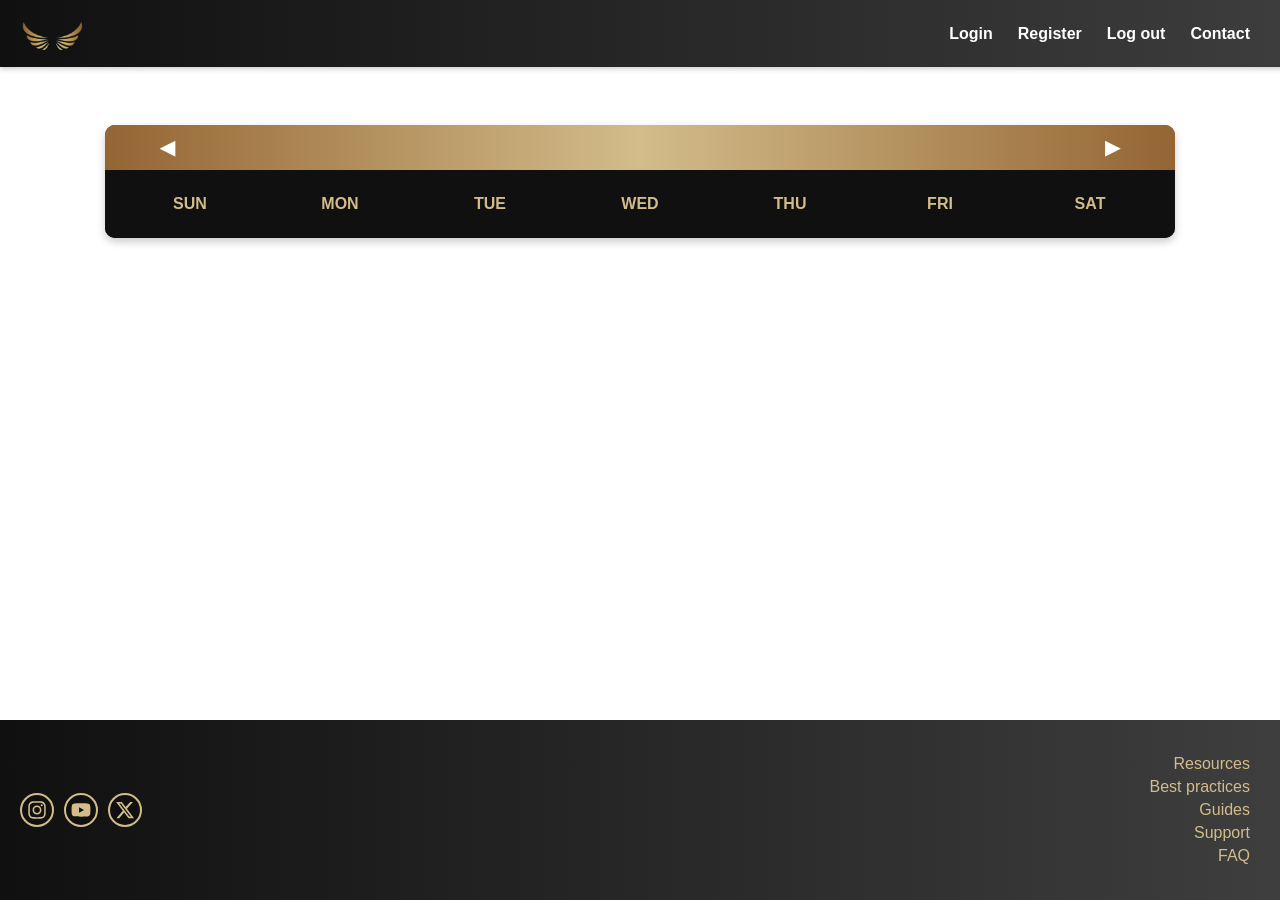
==== code/html/calendar.html @ fb9ef6e9 "html update" ====
<!DOCTYPE html>
<html lang="en">

<head>
    <meta charset="UTF-8">
    <meta name="viewport" content="width=device-width, initial-scale=1.0">
    <title>KnowGYM - Calendar</title>
    <link rel="stylesheet" href="../css/style.css">

    <link rel="stylesheet" href="../css/style-calendar.css">
    <link rel="icon" href="../../img/logo-wings.ico" type="image/x-icon">
</head>

<body>

    <header>
        <a href="index.html">
            <!--<img src="../../img/logo-wings.png" alt="Logo">-->
            <svg xmlns="http://www.w3.org/2000/svg" xmlns:xlink="http://www.w3.org/1999/xlink" width="65" height="43" viewBox="0 0 194 128">
                <image xlink:href="[data-uri]" />
            </svg>
        </a>
        <div class="menu-toggle" onclick="toggleMenu()">
            <img src="../../img/burger-menu.svg" alt="menu" />
    
        </div>
        <ul class="nav-links">
                <!-- Si el usuario no está logeado, muestra Login y Register -->
                <li><a href="forms.html?form=login">Login</a></li>
                <li><a href="forms.html?form=register">Register</a></li>
                <!-- Si el usuario está logeado, muestra "Darse de baja" -->
                <li><a href="index.html" onclick="logoutUser()">Log out</a></li>
            </li>
            <li><a href="#">Contact</a></li>
        </ul>
        <script src="../js/menu.js"></script>
    
    </header>

    <div class="calendar">
        <div class="calendar-header">
            <button id="prev-month" class="nav-btn">◀</button>
            <span id="calendar-header"></span>
            <button id="next-month" class="nav-btn">▶</button>
        </div>
        <div class="calendar-body">
            <div class="day">Sun</div>
            <div class="day">Mon</div>
            <div class="day">Tue</div>
            <div class="day">Wed</div>
            <div class="day">Thu</div>
            <div class="day">Fri</div>
            <div class="day">Sat</div>
        </div>
    </div>

    <!-- Modal for managing events -->
    <div id="event-modal" class="modal">
        <div class="modal-content">
            <span class="close">&times;</span>
            <h2>Manage Events</h2>
            <p id="selected-date"></p>
            <textarea id="event-text" placeholder="Enter your plan..."></textarea>
            <div class="time-inputs">
                <label for="start-time">Start Time:</label>
                <input type="time" id="start-time">
                <label for="end-time">End Time:</label>
                <input type="time" id="end-time">
            </div>
            <div class="modal-buttons">
                <button id="save-event">Save</button>
                <button id="delete-event" style="display: none;">Delete</button>
            </div>
        </div>
    </div>

    <footer>
        <!-- https://fontawesome.com -->
        <div class="social-media-links">
            <a href="https://www.instagram.com" target="_blank" class="social-icon instagram">
                <svg xmlns="http://www.w3.org/2000/svg" viewBox="0 0 448 512" class="icon">
                    <path d="M224.1 141c-63.6 0-114.9 51.3-114.9 114.9s51.3 114.9 114.9 114.9S339 319.5 339 255.9 287.7 141 224.1 141zm0 189.6c-41.1 0-74.7-33.5-74.7-74.7s33.5-74.7 74.7-74.7 74.7 33.5 74.7 74.7-33.6 74.7-74.7 74.7zm146.4-194.3c0 14.9-12 26.8-26.8 26.8-14.9 0-26.8-12-26.8-26.8s12-26.8 26.8-26.8 26.8 12 26.8 26.8zm76.1 27.2c-1.7-35.9-9.9-67.7-36.2-93.9-26.2-26.2-58-34.4-93.9-36.2-37-2.1-147.9-2.1-184.9 0-35.8 1.7-67.6 9.9-93.9 36.1s-34.4 58-36.2 93.9c-2.1 37-2.1 147.9 0 184.9 1.7 35.9 9.9 67.7 36.2 93.9s58 34.4 93.9 36.2c37 2.1 147.9 2.1 184.9 0 35.9-1.7 67.7-9.9 93.9-36.2 26.2-26.2 34.4-58 36.2-93.9 2.1-37 2.1-147.8 0-184.8zM398.8 388c-7.8 19.6-22.9 34.7-42.6 42.6-29.5 11.7-99.5 9-132.1 9s-102.7 2.6-132.1-9c-19.6-7.8-34.7-22.9-42.6-42.6-11.7-29.5-9-99.5-9-132.1s-2.6-102.7 9-132.1c7.8-19.6 22.9-34.7 42.6-42.6 29.5-11.7 99.5-9 132.1-9s102.7-2.6 132.1 9c19.6 7.8 34.7 22.9 42.6 42.6 11.7 29.5 9 99.5 9 132.1s2.7 102.7-9 132.1z"/>
                </svg>
            </a>
            <a href="https://www.youtube.com" target="_blank" class="social-icon youtube">
                <svg xmlns="http://www.w3.org/2000/svg" viewBox="0 0 576 512" class="icon">
                    <path d="M549.655 124.083c-6.281-23.781-24.844-42.375-48.625-48.656C465.78 64 288 64 288 64s-177.78 0-212.03 11.427c-23.781 6.281-42.344 24.875-48.625 48.656C16.928 161.282 16 201.458 16 256s.928 94.719 11.345 131.917c6.281 23.781 24.844 42.375 48.625 48.656C110.22 448 288 448 288 448s177.78 0 212.03-11.427c23.781-6.281 42.344-24.875 48.625-48.656C559.072 350.719 560 310.542 560 256s-.928-94.719-11.345-131.917zM232 336V176l144 80-144 80z"/>
                </svg>                
            </a>
            <a href="https://x.com/" target="_blank" class="social-icon x">
                <svg xmlns="http://www.w3.org/2000/svg" viewBox="0 0 512 512" class="icon">
                    <path d="M389.2 48h70.6L305.6 224.2 487 464H345L233.7 318.6 106.5 464H35.8L200.7 275.5 26.8 48H172.4L272.9 180.9 389.2 48zM364.4 421.8h39.1L151.1 88h-42L364.4 421.8z" />
                </svg>
                
            </a>
        </div>
        <div class="footer-links">
            <ul>
                <li><a href="#">Resources</a></li>
                <li><a href="#">Best practices</a></li>
                <li><a href="#">Guides</a></li>
                <li><a href="#">Support</a></li>
                <li><a href="#">FAQ</a></li>
            </ul>
        </div>
    </footer>

    <script src="../js/script-calendar.js"></script>
</body>

</html>
---- code/css/style.css ----
@font-face {
    font-family: 'Neuton';
    src: url('../../fonts/Neuton/Neuton-Regular.ttf') format('truetype');
}

body {
    font-family: Arial, sans-serif;
    margin: 0;
    padding: 0;
    display: flex;
    flex-direction: column;
    min-height: 100vh;
    width: 100vw;
    background-image: url(../../low-poly-grid-haikei.svg);
    color: #333;
}

main {
    flex: 1; /* Hace que el contenido principal ocupe el espacio restante */
}

header {
    background: linear-gradient(to right, #101010, #3E3E3E);
    color: #fff;
    padding: 2.5px 2.5px;
    position: fixed;
    top: 0;
    width: 100%;
    z-index: 10;
    display: flex;
    justify-content: space-between;
    align-items: center;
    box-shadow: 0 2px 5px rgba(0, 0, 0, 0.2);
    padding: 10px 20px;

    &>div.menu-toggle {
        display: none;
        cursor: pointer;
        padding: 10px;
        background: none;
        border: none;

        &>img {
            width: 30px;
            height: 30px;
        }
    }

    &>ul.nav-links {
        display: flex;
        justify-content: flex-end;
        list-style: none;
        padding: 0;
        margin: 0;
        gap: 15px;
        margin-right: 50px;

        &>li {
            margin-left: 10px;

            &>a {
                color: #fff;
                text-decoration: none;
                font-weight: bold;
            }

            &>a:hover {
                color: #d2bc8a;
            }
        }
    }
}


section.hero {
    text-align: center;
    padding: 50px 20px;
    color: #fff;
    margin-top: 50px;
    margin-bottom: 50px;

    &>h1 {
        font-size: 2.5rem;
        margin-bottom: 10px;
    }

    &>p {
        font-size: 1.2rem;
        margin-bottom: 20px;

    }

    &>div.buttons {
        display: flex;
        justify-content: center;

        &>button {
            background: linear-gradient(to right, #956534, #d2bc8a, #956534);
            border: none;
            color: white;
            padding: 10px 20px;
            margin: 5px;
            font-size: 1rem;
            cursor: pointer;
            border-radius: 5px;
            transition: transform 0.2s, background-color 0.2s;
        }

        &>button:hover {
            transform: scale(1.1);
        }

        &>button.disabled {
            background: #444;
            opacity: 0.5;
            border-radius: 5px;
            border: 2px solid #d2bc8a;
            transform: none;
        }


    }

    &>p#calendar-warning {
        display: none;
        color: #d2bc8a;
        font-size: 0.9rem;
        text-align: center;
        position: absolute;
        left: 50%;
        transform: translateX(-50%);
        width: max-content;
    }


    /*& > div.buttons {
        & > button {
            background: linear-gradient(to right, #956534, #d2bc8a, #956534);
            border: none;
            color: white;
            padding: 10px 20px;
            margin: 5px;
            font-size: 1rem;
            cursor: pointer;
            border-radius: 5px;
        }
        & > button:hover {
            transform: scale(1.1);
        }
    }*/
}

section.image-banner {
    background: black;
    text-align: center;

    &>picture>img {
        display: block;
        margin: 0 auto;
    }
}

section.why-section {
    color: white;
    padding: 20px 20px 50px 20px;
    text-align: center;

    &>h2 {
        font-size: 2rem;
        margin-bottom: 20px;
    }

    &>p {
        font-size: 1rem;
        line-height: 1.6;
        margin-bottom: 20px;
    }
}

footer {
    background: linear-gradient(to right, #101010, #3E3E3E);
    color: #fff;
    padding: 20px;
    text-align: right;
    display: flex;
    flex-direction: row;
    justify-content: space-between;
    margin-top: auto;

    &>div.social-media-links {
        display: flex;
        gap: 10px;
        align-items: center;

        &>a.social-icon {
            display: flex;
            justify-content: center;
            align-items: center;
            width: 30px;
            height: 30px;
            border-radius: 50%;
            background-color: #101010;
            border: 2px solid #d2bc8a;
            transition: background-color 0.3s, box-shadow 0.3s;

            &>svg.icon {
                fill: #d2bc8a;
                width: 20px;
                height: 20px;
            }

            &>svg.icon:hover {
                fill: #101010;
            }
        }

        &>a.social-icon:hover {
            background-color: #d2bc8a;
            border-color: #101010;
        }
    }

    &>div.footer-links {
        display: flex;
        justify-content: right;
        flex-wrap: wrap;
        list-style: none;
        padding: 0;

        &>ul {
            list-style: none;
            padding: 0;
            margin: 10px;

            &>li {
                margin: 5px 0;

                &>a {
                    color: #d2bc8a;
                    text-decoration: none;
                }

                &>a:hover {
                    text-decoration: underline;
                }
            }
        }
    }
}

@media screen and (max-width: 440px) {
    header {
        & > div.menu-toggle {
            display: block;
            margin-right: 50px;
            cursor: pointer;
            & > img {
                filter: invert(100%);
            }
        }

        & > ul.nav-links {
            /* Ocultar con animación */
            visibility: hidden;
            opacity: 0;
            transform: translateY(-10px);
            flex-direction: column;
            position: absolute;
            top: 50px;
            right: 10px;
            background: rgba(16, 16, 16, 0.9);
            width: 180px;
            border-radius: 10px;
            box-shadow: 0 4px 6px rgba(0, 0, 0, 0.3);
            padding: 10px 0;
            transition: all 0.3s ease-in-out;
        }

        & > ul.nav-links.show {
            /* Mostrar con animación */
            visibility: visible;
            opacity: 1;
            transform: translateY(0);
            & > li{
                padding: 20px;
            }
        }
    }
}
---- code/css/style-calendar.css ----
body {
    color: #fff;
}

div.calendar {
    /* max-width: 720px;*/
    margin: 125px calc(100% - 70%);
    background: linear-gradient(to right, #101010, #3E3E3E);
    border-radius: 10px;
    box-shadow: 0 4px 8px rgba(0, 0, 0, 0.2);
    overflow: hidden;
    & > .calendar-header {
        display: flex;
        justify-content: space-between;
        align-items: center;
        padding: 10px;
        background: linear-gradient(to right, #956534, #d2bc8a, #956534);
        color: #fff;
    
        & > button.nav-btn {
            flex: 0 0 10%;
            display: flex;
            justify-content: center;
            align-items: center;
            background-color: transparent;
            color: white;
            border: none;
            padding: px;
            font-size: 1.2rem;
            font-weight: bold;
            cursor: pointer;
            transition: background-color 0.3s;
        }
    
        & > button.nav-btn:hover {
            transform: scale(1.1);
        }
    
        & > span#calendar-header {
            flex: 0 0 60%;
            text-align: center;
            font-size: 1.5rem;
            font-weight: bold;
        }
    }
    & > div.calendar-body {
        display: grid;
        grid-template-columns: repeat(7, 1fr);
        padding: 10px;
        background-color: #101010;
        & > div.day,
        & > div.date {
            padding: 10px;
            margin: 5px;
            text-align: center;
            border-radius: 5px;
            font-size: 1rem;
            transition: transform 0.3s, background-color 0.3s;
        }
        & > div.day {
            font-weight: bold;
            color: #d2bc8a;
            text-transform: uppercase;
        }
        & > div.date.empty {
            visibility: hidden;
            background-color: transparent;
            pointer-events: none;
        }
        & > div.date {
            background-color: #333;
            cursor: pointer;
            &:hover {
                transform: scale(1.1);
                background-color: #444;
            }
        }
        & > div.today {
            background-color: #7d5228;
            color: #fff;
            font-weight: bold;
            &:hover {
                transform: scale(1.1);
                background-color: #7d5228;
            }
        }
    }
}

div.modal {
    display: none;
    position: fixed;
    top: 50%;
    left: 50%;
    transform: translate(-50%, -50%);
    z-index: 1;
    background: linear-gradient(to right, #101010, #3E3E3E);
    border-radius: 10px;
    box-shadow: 0 6px 12px rgba(0, 0, 0, 0.5);
    width: 90%;
    max-width: 400px;
    padding: 20px;
    color: #fff;

    & > div.modal-content {
        position: relative;
        padding: 20px;
        display: flex;
        flex-direction: column;
        gap: 15px;
        & > h2 {
            font-size: 1.5rem;
            font-weight: bold;
            margin: 0;
            text-align: center;
        }
        &  > p#selected-date {
            font-size: 1rem;
            margin: 0;
            text-align: center;
        }
        & > textarea {
            width: 100%;
            height: 100px;
            margin: 10px 0;
            padding: 10px;
            border: 1px solid #666;
            border-radius: 5px;
            font-size: 1rem;
            background-color: #fff;
            color: #2a2a2a;
        }
        & > div.time-inputs {
            display: flex;
            flex-direction: column;
            gap: 10px;
    
            & > label {
                font-size: 0.9rem;
                font-weight: bold;
            }
    
            & > input {
                padding: 8px;
                border: 1px solid #666;
                border-radius: 5px;
                font-size: 1rem;
                background-color: #fff;
            }
        }
        & > div.modal-buttons {
            display: flex;
            justify-content: space-between;
    
            & > button {
                padding: 10px 15px;
                font-size: 1rem;
                border: none;
                border-radius: 5px;
                cursor: pointer;
            }
    
            & > button#save-event {
                background-color: #28a745;
                color: #fff;
            }
    
            & > button#save-event:hover {
                background-color: #218838;
            }
    
            & > button#delete-event {
                background-color: #dc3545;
                color: #fff;
            }
    
            & > button#delete-event:hover {
                background-color: #c82333;
            }
        }
        & > span.close {
            position: absolute;
            top: 10px;
            right: 10px;
            font-size: 1.5rem;
        }
        & > span.close:hover {
            cursor: pointer;
        }
    }    
}

.event-indicator {
    display: inline-block;
    width: 8px;
    height: 8px;
    background-color: red;
    border-radius: 50%;
    position: absolute;
    top: 5px;
    right: 5px;
}
@media screen and (min-width: 441px) and (max-width: 1300px) {
    div.calendar {
        margin: 125px 105px
    }
}

@media screen and (max-width: 440px) {
    div.calendar {
        max-width: -webkit-fill-available;
        width: 100%;
        margin: 100px auto;
        border-radius: 8px;
        font-size: 0.75rem;
        overflow: hidden;
    }

    .calendar-header {
        padding: 6px;
        font-size: 0.85rem;
        text-align: center;
    }

    .nav-btn {
        font-size: 0.9rem;
        padding: 5px;
    }

    .calendar-body {
        display: grid;
        grid-template-columns: repeat(7, 1fr); /* Mantiene 7 columnas uniformes */
        gap: 1px; /* Reduce espacio entre celdas */
        padding: 3px;
    }

    .day, .date {
        font-size: 0.6rem; /* Reduce la fuente */
        padding: 3px;
        margin: 1px;
        min-width: 18px; /* Reduce el tamaño mínimo */
        max-width: 100%; /* Asegura que las celdas no sobrepasen el ancho */
        width: 100%;
        text-align: center;
    }

    .modal {
        max-width: 90%;
        width: 90%;
        padding: 10px;
    }

    .modal-content {
        padding: 8px;
    }
}
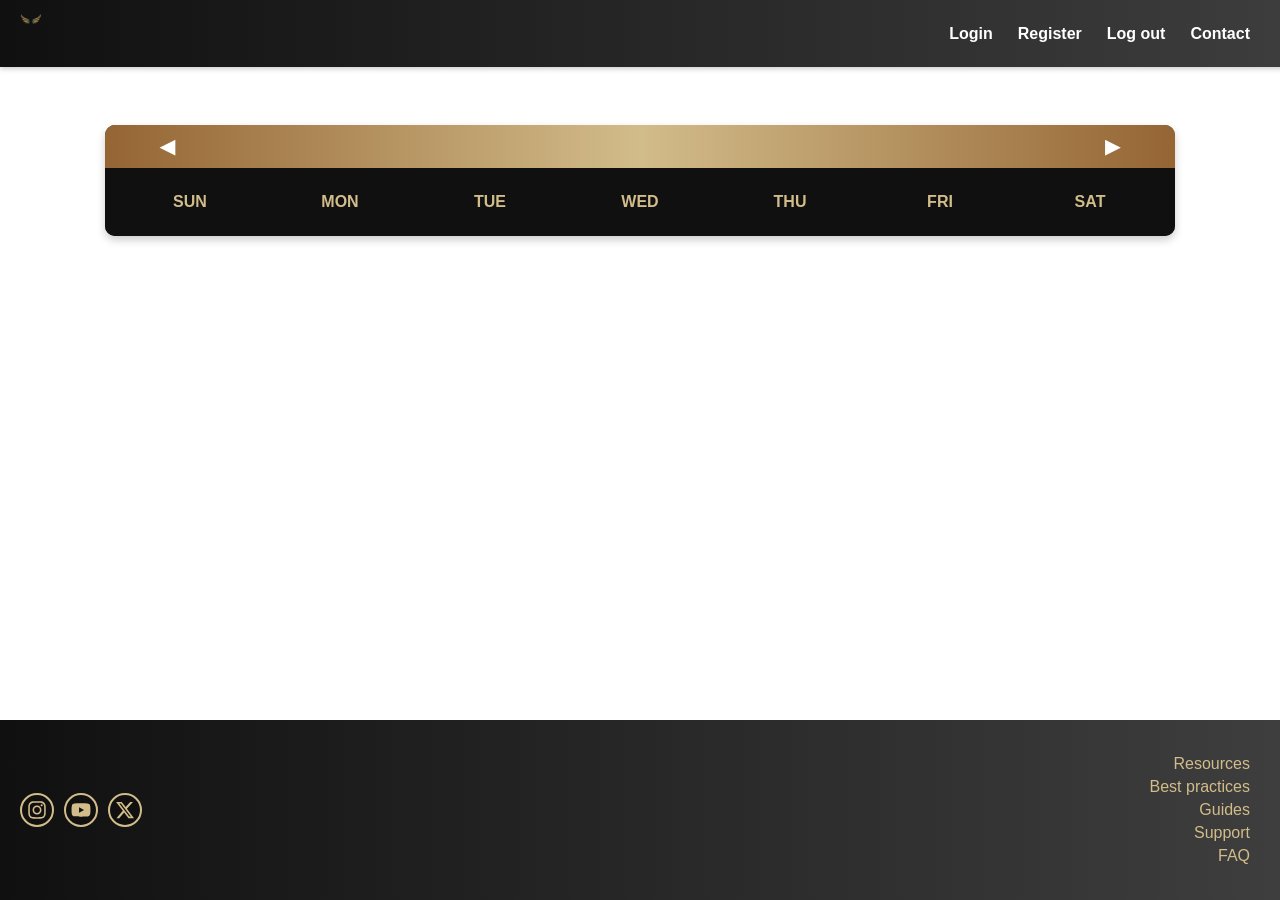
==== commit ca503853: "fixed some errors html" ====
--- a/code/html/calendar.html
+++ b/code/html/calendar.html
@@ -17,7 +17,7 @@
         <a href="index.html">
             <!--<img src="../../img/logo-wings.png" alt="Logo">-->
             <svg xmlns="http://www.w3.org/2000/svg" xmlns:xlink="http://www.w3.org/1999/xlink" width="65" height="43" viewBox="0 0 194 128">
-                <image xlink:href="[data-uri]" />
+                <image xlink:href="[data-uri]" width="65" height="43"/>
             </svg>
         </a>
         <div class="menu-toggle" onclick="toggleMenu()">
@@ -30,7 +30,6 @@
                 <li><a href="forms.html?form=register">Register</a></li>
                 <!-- Si el usuario está logeado, muestra "Darse de baja" -->
                 <li><a href="index.html" onclick="logoutUser()">Log out</a></li>
-            </li>
             <li><a href="#">Contact</a></li>
         </ul>
         <script src="../js/menu.js"></script>
--- a/code/css/style.css
+++ b/code/css/style.css
@@ -4,286 +4,300 @@
 }
 
 body {
-    font-family: Arial, sans-serif;
-    margin: 0;
-    padding: 0;
-    display: flex;
-    flex-direction: column;
-    min-height: 100vh;
-    width: 100vw;
-    background-image: url(../../low-poly-grid-haikei.svg);
-    color: #333;
-}
+    font-family: Arial, sans-serif; /* Define la fuente principal del sitio */
+    margin: 0; /* Elimina el margen predeterminado del body */
+    padding: 0; /* Elimina el padding predeterminado del body */
+    display: flex; /* Usa flexbox para estructurar el contenido */
+    flex-direction: column; /* Organiza los elementos en una columna */
+    min-height: 100vh; /* Garantiza que el cuerpo tenga al menos la altura total de la pantalla */
+    width: 100vw; /* Asegura que el cuerpo ocupe todo el ancho de la pantalla */
+    background-image: url(../../low-poly-grid-haikei.svg); /* Establece una imagen de fondo */
+    color: #333; /* Define el color de texto principal en tono oscuro */
+}
+
 
 main {
     flex: 1; /* Hace que el contenido principal ocupe el espacio restante */
 }
 
 header {
-    background: linear-gradient(to right, #101010, #3E3E3E);
-    color: #fff;
-    padding: 2.5px 2.5px;
-    position: fixed;
-    top: 0;
-    width: 100%;
-    z-index: 10;
-    display: flex;
-    justify-content: space-between;
-    align-items: center;
-    box-shadow: 0 2px 5px rgba(0, 0, 0, 0.2);
-    padding: 10px 20px;
-
+    background: linear-gradient(to right, #101010, #3E3E3E); /* Fondo con degradado oscuro */
+    color: #fff; /* Color de texto blanco */
+    padding: 2.5px 2.5px; /* Espaciado inicial, sobrescrito más adelante */
+    position: fixed; /* Fija el header en la parte superior */
+    top: 0; /* Lo mantiene en la parte superior de la pantalla */
+    width: 100%; /* Ocupa todo el ancho */
+    z-index: 10; /* Asegura que el header esté por encima de otros elementos */
+    display: flex; /* Usa flexbox para alinear los elementos */
+    justify-content: space-between; /* Separa los elementos a los extremos */
+    align-items: center; /* Centra verticalmente los elementos */
+    box-shadow: 0 2px 5px rgba(0, 0, 0, 0.2); /* Añade sombra para resaltar el header */
+    padding: 10px 20px; /* Define el padding definitivo */
+    
+    /* Botón de menú para dispositivos pequeños (oculto por defecto) */
     &>div.menu-toggle {
-        display: none;
-        cursor: pointer;
+        display: none; /* Se mostrará solo en dispositivos móviles */
+        cursor: pointer; /* Cambia el cursor al puntero */
         padding: 10px;
         background: none;
         border: none;
 
         &>img {
-            width: 30px;
+            width: 30px; /* Tamaño del icono del menú */
             height: 30px;
         }
     }
 
+    /* Lista de navegación */
     &>ul.nav-links {
-        display: flex;
-        justify-content: flex-end;
-        list-style: none;
+        display: flex; /* Elementos alineados en fila */
+        justify-content: flex-end; /* Alineación a la derecha */
+        list-style: none; /* Elimina los estilos predeterminados de lista */
         padding: 0;
         margin: 0;
-        gap: 15px;
-        margin-right: 50px;
-
+        gap: 15px; /* Espaciado entre elementos */
+        margin-right: 50px; /* Margen derecho para separación */
+        
+        /* Elementos de la lista */
         &>li {
             margin-left: 10px;
 
+            /* Enlaces dentro de la lista */
             &>a {
-                color: #fff;
-                text-decoration: none;
-                font-weight: bold;
+                color: #fff; /* Texto en blanco */
+                text-decoration: none; /* Elimina el subrayado */
+                font-weight: bold; /* Hace que el texto sea más grueso */
             }
 
             &>a:hover {
-                color: #d2bc8a;
-            }
-        }
-    }
-}
+                color: #d2bc8a; /* Color dorado al pasar el cursor */
+            }
+        }
+    }
+}
+
 
 
 section.hero {
-    text-align: center;
-    padding: 50px 20px;
-    color: #fff;
-    margin-top: 50px;
-    margin-bottom: 50px;
-
+    text-align: center; /* Centra el texto dentro de la sección */
+    padding: 50px 20px; /* Espaciado interno */
+    color: #fff; /* Texto en color blanco */
+    margin-top: 50px; /* Margen superior para separación */
+    margin-bottom: 50px; /* Margen inferior para separación */
+
+    /* Estilos para el título principal */
     &>h1 {
-        font-size: 2.5rem;
-        margin-bottom: 10px;
-    }
-
+        font-size: 2.5rem; /* Tamaño de fuente grande */
+        margin-bottom: 10px; /* Espacio debajo del título */
+    }
+
+    /* Estilos para los párrafos */
     &>p {
-        font-size: 1.2rem;
-        margin-bottom: 20px;
-
-    }
-
+        font-size: 1.2rem; /* Tamaño de fuente mediano */
+        margin-bottom: 20px; /* Espacio debajo del párrafo */
+    }
+
+    /* Contenedor de los botones */
     &>div.buttons {
-        display: flex;
-        justify-content: center;
-
+        display: flex; /* Usa flexbox para alinear los botones */
+        justify-content: center; /* Centra los botones horizontalmente */
+
+        /* Estilos para los botones */
         &>button {
-            background: linear-gradient(to right, #956534, #d2bc8a, #956534);
-            border: none;
-            color: white;
-            padding: 10px 20px;
-            margin: 5px;
-            font-size: 1rem;
-            cursor: pointer;
-            border-radius: 5px;
-            transition: transform 0.2s, background-color 0.2s;
-        }
-
+            background: linear-gradient(to right, #956534, #d2bc8a, #956534); /* Degradado dorado */
+            border: none; /* Elimina el borde */
+            color: white; /* Texto en blanco */
+            padding: 10px 20px; /* Espaciado interno */
+            margin: 5px; /* Espaciado entre botones */
+            font-size: 1rem; /* Tamaño del texto */
+            cursor: pointer; /* Cambia el cursor a puntero */
+            border-radius: 5px; /* Bordes redondeados */
+            transition: transform 0.2s, background-color 0.2s; /* Animación suave */
+        }
+
+        /* Efecto al pasar el cursor por los botones */
         &>button:hover {
-            transform: scale(1.1);
-        }
-
+            transform: scale(1.1); /* Aumenta el tamaño ligeramente */
+        }
+
+        /* Estilos para botones deshabilitados */
         &>button.disabled {
-            background: #444;
-            opacity: 0.5;
-            border-radius: 5px;
-            border: 2px solid #d2bc8a;
-            transform: none;
-        }
-
-
-    }
-
+            background: #444; /* Fondo gris oscuro */
+            opacity: 0.5; /* Reduce la opacidad */
+            border-radius: 5px; /* Bordes redondeados */
+            border: 2px solid #d2bc8a; /* Borde dorado */
+            transform: none; /* Sin efecto de escala */
+        }
+    }
+
+    /* Mensaje de advertencia del calendario */
     &>p#calendar-warning {
-        display: none;
-        color: #d2bc8a;
-        font-size: 0.9rem;
-        text-align: center;
-        position: absolute;
-        left: 50%;
-        transform: translateX(-50%);
-        width: max-content;
-    }
-
-
-    /*& > div.buttons {
-        & > button {
-            background: linear-gradient(to right, #956534, #d2bc8a, #956534);
-            border: none;
-            color: white;
-            padding: 10px 20px;
-            margin: 5px;
-            font-size: 1rem;
-            cursor: pointer;
-            border-radius: 5px;
-        }
-        & > button:hover {
-            transform: scale(1.1);
-        }
-    }*/
-}
+        display: none; /* Oculto por defecto */
+        color: #d2bc8a; /* Color dorado */
+        font-size: 0.9rem; /* Tamaño de fuente pequeño */
+        text-align: center; /* Centra el texto */
+        position: absolute; /* Posición absoluta */
+        left: 50%; /* Centrado horizontal */
+        transform: translateX(-50%); /* Ajuste para centrar */
+        width: max-content; /* Ancho mínimo requerido */
+    }
+}
+
 
 section.image-banner {
-    background: black;
-    text-align: center;
-
+    background: black; /* Fondo negro para la sección */
+    text-align: center; /* Centra el contenido horizontalmente */
+
+    /* Estilos para la imagen dentro de picture */
     &>picture>img {
-        display: block;
-        margin: 0 auto;
-    }
-}
+        display: block; /* Evita el espacio extra debajo de la imagen */
+        margin: 0 auto; /* Centra la imagen horizontalmente */
+    }
+}
+
 
 section.why-section {
-    color: white;
-    padding: 20px 20px 50px 20px;
-    text-align: center;
-
+    color: white; /* Texto en color blanco para mayor contraste */
+    padding: 20px 20px 50px 20px; /* Espaciado interno para mayor separación del contenido */
+    text-align: center; /* Centra el contenido dentro de la sección */
+
+    /* Estilos para el título */
     &>h2 {
-        font-size: 2rem;
-        margin-bottom: 20px;
-    }
-
+        font-size: 2rem; /* Tamaño grande para destacar el título */
+        margin-bottom: 20px; /* Espaciado inferior para separación del contenido */
+    }
+
+    /* Estilos para los párrafos */
     &>p {
-        font-size: 1rem;
-        line-height: 1.6;
-        margin-bottom: 20px;
-    }
-}
+        font-size: 1rem; /* Tamaño de fuente estándar para el texto */
+        line-height: 1.6; /* Espaciado entre líneas para mejorar la legibilidad */
+        margin-bottom: 20px; /* Espaciado inferior para separación entre párrafos */
+    }
+}
+
 
 footer {
-    background: linear-gradient(to right, #101010, #3E3E3E);
-    color: #fff;
-    padding: 20px;
-    text-align: right;
-    display: flex;
-    flex-direction: row;
-    justify-content: space-between;
-    margin-top: auto;
-
+    background: linear-gradient(to right, #101010, #3E3E3E); /* Fondo con degradado oscuro */
+    color: #fff; /* Color del texto en blanco para contraste */
+    padding: 20px; /* Espaciado interno para separación del contenido */
+    text-align: right; /* Alineación del texto hacia la derecha */
+    display: flex; /* Uso de flexbox para estructurar el footer */
+    flex-direction: row; /* Elementos alineados en fila */
+    justify-content: space-between; /* Distribuye los elementos a los extremos */
+    margin-top: auto; /* Mantiene el footer en la parte inferior de la página */
+
+    /* Estilos para la sección de redes sociales */
     &>div.social-media-links {
-        display: flex;
-        gap: 10px;
-        align-items: center;
-
+        display: flex; /* Alinea los íconos de redes sociales en fila */
+        gap: 10px; /* Espaciado entre los íconos */
+        align-items: center; /* Centra los íconos verticalmente */
+
+        /* Estilos para cada ícono de red social */
         &>a.social-icon {
-            display: flex;
+            display: flex; /* Permite centrar el contenido dentro del círculo */
             justify-content: center;
             align-items: center;
             width: 30px;
             height: 30px;
-            border-radius: 50%;
-            background-color: #101010;
-            border: 2px solid #d2bc8a;
-            transition: background-color 0.3s, box-shadow 0.3s;
-
+            border-radius: 50%; /* Hace que el fondo sea circular */
+            background-color: #101010; /* Color de fondo predeterminado */
+            border: 2px solid #d2bc8a; /* Borde con color dorado */
+            transition: background-color 0.3s, box-shadow 0.3s; /* Transición suave */
+
+            /* Estilos para los íconos SVG dentro de los botones */
             &>svg.icon {
-                fill: #d2bc8a;
+                fill: #d2bc8a; /* Color dorado para los íconos */
                 width: 20px;
                 height: 20px;
             }
 
             &>svg.icon:hover {
-                fill: #101010;
-            }
-        }
-
+                fill: #101010; /* Cambia de color al pasar el cursor */
+            }
+        }
+
+        /* Cambia el color de fondo y borde al pasar el cursor */
         &>a.social-icon:hover {
             background-color: #d2bc8a;
             border-color: #101010;
         }
     }
 
+    /* Estilos para la sección de enlaces del footer */
     &>div.footer-links {
-        display: flex;
-        justify-content: right;
-        flex-wrap: wrap;
-        list-style: none;
+        display: flex; /* Alinea los enlaces en fila */
+        justify-content: right; /* Alinea los enlaces a la derecha */
+        flex-wrap: wrap; /* Permite que los enlaces se acomoden si no caben en una fila */
+        list-style: none; /* Elimina los estilos de lista predeterminados */
         padding: 0;
 
+        /* Contenedor de listas de enlaces */
         &>ul {
-            list-style: none;
+            list-style: none; /* Elimina los estilos de lista */
             padding: 0;
-            margin: 10px;
-
+            margin: 10px; /* Espaciado alrededor de cada lista */
+
+            /* Estilos para los elementos de la lista */
             &>li {
-                margin: 5px 0;
-
+                margin: 5px 0; /* Espaciado entre elementos */
+
+                /* Estilos para los enlaces */
                 &>a {
-                    color: #d2bc8a;
-                    text-decoration: none;
+                    color: #d2bc8a; /* Color dorado para los enlaces */
+                    text-decoration: none; /* Elimina el subrayado */
                 }
 
                 &>a:hover {
-                    text-decoration: underline;
+                    text-decoration: underline; /* Agrega subrayado al pasar el cursor */
                 }
             }
         }
     }
 }
+
 
 @media screen and (max-width: 440px) {
     header {
+        /* Estilos para el botón del menú en pantallas pequeñas */
         & > div.menu-toggle {
-            display: block;
-            margin-right: 50px;
-            cursor: pointer;
+            display: block; /* Muestra el botón del menú en pantallas pequeñas */
+            margin-right: 50px; /* Agrega margen a la derecha */
+            cursor: pointer; /* Cambia el cursor a puntero */
+            
             & > img {
-                filter: invert(100%);
-            }
-        }
-
+                filter: invert(100%); /* Invierte los colores de la imagen (blanco sobre negro) */
+            }
+        }
+
+        /* Estilos para la lista de navegación */
         & > ul.nav-links {
-            /* Ocultar con animación */
-            visibility: hidden;
-            opacity: 0;
-            transform: translateY(-10px);
-            flex-direction: column;
-            position: absolute;
-            top: 50px;
-            right: 10px;
-            background: rgba(16, 16, 16, 0.9);
-            width: 180px;
-            border-radius: 10px;
-            box-shadow: 0 4px 6px rgba(0, 0, 0, 0.3);
-            padding: 10px 0;
-            transition: all 0.3s ease-in-out;
-        }
-
+            /* Ocultar el menú inicialmente con animación */
+            visibility: hidden; /* Hace que el menú sea invisible */
+            opacity: 0; /* Hace que el menú sea completamente transparente */
+            transform: translateY(-10px); /* Mueve el menú ligeramente hacia arriba */
+            flex-direction: column; /* Coloca los elementos en columna */
+            position: absolute; /* Posiciona el menú fuera del flujo normal del documento */
+            top: 50px; /* Ubica el menú 50px debajo del header */
+            right: 10px; /* Alinea el menú hacia la derecha */
+            background: rgba(16, 16, 16, 0.9); /* Fondo oscuro semi-transparente */
+            width: 180px; /* Establece el ancho del menú */
+            border-radius: 10px; /* Bordes redondeados */
+            box-shadow: 0 4px 6px rgba(0, 0, 0, 0.3); /* Sombra para darle profundidad */
+            padding: 10px 0; /* Espaciado interno */
+            transition: all 0.3s ease-in-out; /* Transición suave para la aparición y desaparición */
+        }
+
+        /* Estilos para mostrar la lista de navegación cuando se activa el botón */
         & > ul.nav-links.show {
-            /* Mostrar con animación */
-            visibility: visible;
-            opacity: 1;
-            transform: translateY(0);
-            & > li{
-                padding: 20px;
-            }
-        }
-    }
-}
+            /* Mostrar el menú con animación */
+            visibility: visible; /* Hace que el menú sea visible */
+            opacity: 1; /* Hace que el menú sea completamente opaco */
+            transform: translateY(0); /* Restablece la posición original */
+            
+            & > li {
+                padding: 20px; /* Agrega espaciado entre los elementos de la lista */
+            }
+        }
+    }
+}
+
--- a/code/css/style-calendar.css
+++ b/code/css/style-calendar.css
@@ -3,137 +3,150 @@
 }
 
 div.calendar {
-    /* max-width: 720px;*/
-    margin: 125px calc(100% - 70%);
-    background: linear-gradient(to right, #101010, #3E3E3E);
-    border-radius: 10px;
-    box-shadow: 0 4px 8px rgba(0, 0, 0, 0.2);
-    overflow: hidden;
+    margin: 125px calc(100% - 70%); /* Centra el calendario con márgenes calculados */
+    background: linear-gradient(to right, #101010, #3E3E3E); /* Fondo con un degradado */
+    border-radius: 10px; /* Bordes redondeados */
+    box-shadow: 0 4px 8px rgba(0, 0, 0, 0.2); /* Sombra suave para darle profundidad */
+    overflow: hidden; /* Oculta cualquier contenido fuera del contenedor */
+    
     & > .calendar-header {
-        display: flex;
-        justify-content: space-between;
-        align-items: center;
+        display: flex; /* Usamos Flexbox para la disposición */
+        justify-content: space-between; /* Espaciado entre los elementos */
+        align-items: center; /* Alinea los elementos al centro */
         padding: 10px;
-        background: linear-gradient(to right, #956534, #d2bc8a, #956534);
-        color: #fff;
+        background: linear-gradient(to right, #956534, #d2bc8a, #956534); /* Fondo con degradado */
+        color: #fff; /* Color blanco para el texto */
     
         & > button.nav-btn {
-            flex: 0 0 10%;
+            flex: 0 0 10%; /* El botón ocupa el 10% del contenedor */
             display: flex;
-            justify-content: center;
-            align-items: center;
-            background-color: transparent;
-            color: white;
-            border: none;
-            padding: px;
-            font-size: 1.2rem;
-            font-weight: bold;
-            cursor: pointer;
-            transition: background-color 0.3s;
+            justify-content: center; /* Centra el contenido dentro del botón */
+            align-items: center; /* Centra el contenido dentro del botón */
+            background-color: transparent; /* Fondo transparente */
+            color: white; /* Texto blanco */
+            border: none; /* Sin borde */
+            padding: 0; /* Sin relleno por defecto */
+            font-size: 1.2rem; /* Tamaño de fuente */
+            font-weight: bold; /* Texto en negrita */
+            cursor: pointer; /* Cambia el cursor al puntero al pasar sobre el botón */
+            transition: background-color 0.3s; /* Transición suave en el cambio de color de fondo */
         }
     
         & > button.nav-btn:hover {
-            transform: scale(1.1);
+            transform: scale(1.1); /* Aumenta el tamaño del botón al pasar el cursor */
         }
     
         & > span#calendar-header {
-            flex: 0 0 60%;
-            text-align: center;
-            font-size: 1.5rem;
-            font-weight: bold;
-        }
-    }
+            flex: 0 0 60%; /* El título ocupa el 60% del contenedor */
+            text-align: center; /* Centra el texto */
+            font-size: 1.5rem; /* Tamaño de fuente */
+            font-weight: bold; /* Texto en negrita */
+        }
+    }
+
     & > div.calendar-body {
-        display: grid;
-        grid-template-columns: repeat(7, 1fr);
+        display: grid; /* Usamos Grid para la disposición de los días */
+        grid-template-columns: repeat(7, 1fr); /* Crea 7 columnas (una por cada día de la semana) */
         padding: 10px;
-        background-color: #101010;
-        & > div.day,
-        & > div.date {
+        background-color: #101010; /* Fondo oscuro para el cuerpo del calendario */
+        
+        & > div.day, /* Estilos para los días de la semana */
+        & > div.date { /* Estilos para las fechas */
             padding: 10px;
             margin: 5px;
             text-align: center;
-            border-radius: 5px;
+            border-radius: 5px; /* Bordes redondeados para las celdas */
             font-size: 1rem;
-            transition: transform 0.3s, background-color 0.3s;
-        }
+            transition: transform 0.3s, background-color 0.3s; /* Transición suave en hover */
+        }
+        
         & > div.day {
-            font-weight: bold;
-            color: #d2bc8a;
-            text-transform: uppercase;
-        }
+            font-weight: bold; /* Días de la semana en negrita */
+            color: #d2bc8a; /* Color dorado */
+            text-transform: uppercase; /* Convertir texto a mayúsculas */
+        }
+        
         & > div.date.empty {
-            visibility: hidden;
-            background-color: transparent;
-            pointer-events: none;
-        }
+            visibility: hidden; /* Oculta los días vacíos */
+            background-color: transparent; /* Fondo transparente */
+            pointer-events: none; /* Desactiva los eventos de clic */
+        }
+        
         & > div.date {
-            background-color: #333;
-            cursor: pointer;
+            background-color: #333; /* Fondo oscuro para las fechas */
+            cursor: pointer; /* Cursor de puntero al pasar sobre las fechas */
+            
             &:hover {
-                transform: scale(1.1);
-                background-color: #444;
-            }
-        }
+                transform: scale(1.1); /* Aumenta el tamaño al pasar el cursor */
+                background-color: #444; /* Fondo más claro al pasar el cursor */
+            }
+        }
+        
         & > div.today {
-            background-color: #7d5228;
-            color: #fff;
-            font-weight: bold;
+            background-color: #7d5228; /* Fondo color especial para el día de hoy */
+            color: #fff; /* Texto blanco */
+            font-weight: bold; /* Texto en negrita */
+            
             &:hover {
-                transform: scale(1.1);
-                background-color: #7d5228;
-            }
-        }
-    }
-}
+                transform: scale(1.1); /* Aumenta el tamaño al pasar el cursor */
+                background-color: #7d5228; /* Fondo sin cambio al pasar el cursor */
+            }
+        }
+    }
+}
+
 
 div.modal {
-    display: none;
-    position: fixed;
-    top: 50%;
-    left: 50%;
-    transform: translate(-50%, -50%);
-    z-index: 1;
-    background: linear-gradient(to right, #101010, #3E3E3E);
-    border-radius: 10px;
-    box-shadow: 0 6px 12px rgba(0, 0, 0, 0.5);
-    width: 90%;
-    max-width: 400px;
-    padding: 20px;
-    color: #fff;
-
+    display: none; /* Inicialmente oculto */
+    position: fixed; /* Fijado en la pantalla */
+    top: 50%; /* Centrado verticalmente */
+    left: 50%; /* Centrado horizontalmente */
+    transform: translate(-50%, -50%); /* Ajuste para lograr un centrado perfecto */
+    z-index: 1; /* Asegura que el modal esté encima de otros elementos */
+    background: linear-gradient(to right, #101010, #3E3E3E); /* Fondo con un degradado oscuro */
+    border-radius: 10px; /* Bordes redondeados */
+    box-shadow: 0 6px 12px rgba(0, 0, 0, 0.5); /* Sombra para el modal */
+    width: 90%; /* Ancho del 90% del contenedor */
+    max-width: 400px; /* Ancho máximo */
+    padding: 20px; /* Espaciado interno */
+    color: #fff; /* Texto blanco */
+    
     & > div.modal-content {
         position: relative;
         padding: 20px;
         display: flex;
-        flex-direction: column;
-        gap: 15px;
+        flex-direction: column; /* Organiza los elementos en una columna */
+        gap: 15px; /* Espaciado entre los elementos */
+        
         & > h2 {
-            font-size: 1.5rem;
-            font-weight: bold;
-            margin: 0;
-            text-align: center;
-        }
-        &  > p#selected-date {
+            font-size: 1.5rem; /* Tamaño de fuente */
+            font-weight: bold; /* Texto en negrita */
+            margin: 0; /* Elimina márgenes */
+            text-align: center; /* Centrado */
+        }
+
+        & > p#selected-date {
             font-size: 1rem;
             margin: 0;
             text-align: center;
         }
+
         & > textarea {
-            width: 100%;
-            height: 100px;
-            margin: 10px 0;
-            padding: 10px;
-            border: 1px solid #666;
-            border-radius: 5px;
-            font-size: 1rem;
-            background-color: #fff;
-            color: #2a2a2a;
-        }
+            width: 100%; /* Ocupa el 100% del ancho */
+            height: 100px; /* Alto fijo */
+            margin: 10px 0; /* Márgenes superior e inferior */
+            padding: 10px; /* Espaciado interno */
+            border: 1px solid #666; /* Borde gris */
+            border-radius: 5px; /* Bordes redondeados */
+            font-size: 1rem; /* Tamaño de la fuente */
+            background-color: #fff; /* Fondo blanco */
+            color: #2a2a2a; /* Texto oscuro */
+        }
+
         & > div.time-inputs {
             display: flex;
             flex-direction: column;
-            gap: 10px;
+            gap: 10px; /* Espaciado entre los elementos */
     
             & > label {
                 font-size: 0.9rem;
@@ -141,116 +154,130 @@
             }
     
             & > input {
-                padding: 8px;
-                border: 1px solid #666;
-                border-radius: 5px;
-                font-size: 1rem;
-                background-color: #fff;
-            }
-        }
+                padding: 8px; /* Espaciado interno */
+                border: 1px solid #666; /* Borde gris */
+                border-radius: 5px; /* Bordes redondeados */
+                font-size: 1rem; /* Tamaño de la fuente */
+                background-color: #fff; /* Fondo blanco */
+            }
+        }
+
         & > div.modal-buttons {
             display: flex;
-            justify-content: space-between;
+            justify-content: space-between; /* Distribuye los botones a los lados */
     
             & > button {
-                padding: 10px 15px;
-                font-size: 1rem;
-                border: none;
-                border-radius: 5px;
-                cursor: pointer;
+                padding: 10px 15px; /* Espaciado interno */
+                font-size: 1rem; /* Tamaño de la fuente */
+                border: none; /* Sin borde */
+                border-radius: 5px; /* Bordes redondeados */
+                cursor: pointer; /* Cambia el cursor al pasar sobre el botón */
             }
     
             & > button#save-event {
-                background-color: #28a745;
-                color: #fff;
+                background-color: #28a745; /* Color verde */
+                color: #fff; /* Texto blanco */
             }
     
             & > button#save-event:hover {
-                background-color: #218838;
+                background-color: #218838; /* Color verde más oscuro al hacer hover */
             }
     
             & > button#delete-event {
-                background-color: #dc3545;
-                color: #fff;
+                background-color: #dc3545; /* Color rojo */
+                color: #fff; /* Texto blanco */
             }
     
             & > button#delete-event:hover {
-                background-color: #c82333;
-            }
-        }
+                background-color: #c82333; /* Color rojo más oscuro al hacer hover */
+            }
+        }
+
         & > span.close {
             position: absolute;
             top: 10px;
-            right: 10px;
+            right: 10px; /* Posiciona el ícono de cierre en la esquina superior derecha */
             font-size: 1.5rem;
         }
+
         & > span.close:hover {
-            cursor: pointer;
-        }
-    }    
-}
+            cursor: pointer; /* Cambia el cursor a puntero al pasar sobre el ícono */
+        }
+    }
+}
+
 
 .event-indicator {
-    display: inline-block;
-    width: 8px;
-    height: 8px;
-    background-color: red;
-    border-radius: 50%;
-    position: absolute;
-    top: 5px;
-    right: 5px;
-}
+    display: inline-block; /* Hace que el indicador sea un bloque en línea */
+    width: 8px; /* Ancho de 8px */
+    height: 8px; /* Alto de 8px */
+    background-color: red; /* Color de fondo rojo */
+    border-radius: 50%; /* Hace que el indicador sea redondo */
+    position: absolute; /* Posiciona el indicador de forma absoluta dentro del contenedor */
+    top: 5px; /* Posición de 5px desde la parte superior */
+    right: 5px; /* Posición de 5px desde el lado derecho */
+}
+
+/* Estilo para pantallas con un ancho entre 441px y 1300px */
 @media screen and (min-width: 441px) and (max-width: 1300px) {
     div.calendar {
-        margin: 125px 105px
-    }
-}
+        margin: 125px 105px; /* Aplica márgenes de 125px en la parte superior e inferior, y 105px en los lados */
+    }
+}
+
 
 @media screen and (max-width: 440px) {
+    /* Ajusta el tamaño del calendario */
     div.calendar {
-        max-width: -webkit-fill-available;
-        width: 100%;
-        margin: 100px auto;
-        border-radius: 8px;
-        font-size: 0.75rem;
-        overflow: hidden;
-    }
-
+        max-width: -webkit-fill-available; /* Asegura que el calendario ocupe todo el ancho disponible */
+        width: 100%; /* Asegura que el calendario tenga un ancho del 100% */
+        margin: 100px auto; /* Centra el calendario en la pantalla con márgenes en la parte superior e inferior */
+        border-radius: 8px; /* Bordes redondeados */
+        font-size: 0.75rem; /* Reduce el tamaño de la fuente */
+        overflow: hidden; /* Oculta cualquier contenido que sobresalga */
+    }
+
+    /* Ajuste para el encabezado del calendario */
     .calendar-header {
-        padding: 6px;
-        font-size: 0.85rem;
-        text-align: center;
-    }
-
+        padding: 6px; /* Espaciado alrededor del encabezado */
+        font-size: 0.85rem; /* Reduce el tamaño de la fuente del encabezado */
+        text-align: center; /* Centra el texto del encabezado */
+    }
+
+    /* Ajuste para los botones de navegación */
     .nav-btn {
-        font-size: 0.9rem;
-        padding: 5px;
-    }
-
+        font-size: 0.9rem; /* Reduce el tamaño de la fuente de los botones de navegación */
+        padding: 5px; /* Espaciado dentro de los botones */
+    }
+
+    /* Ajuste para el cuerpo del calendario */
     .calendar-body {
         display: grid;
         grid-template-columns: repeat(7, 1fr); /* Mantiene 7 columnas uniformes */
-        gap: 1px; /* Reduce espacio entre celdas */
-        padding: 3px;
-    }
-
+        gap: 1px; /* Reduce el espacio entre las celdas */
+        padding: 3px; /* Espaciado dentro del cuerpo del calendario */
+    }
+
+    /* Ajuste para los días y fechas */
     .day, .date {
-        font-size: 0.6rem; /* Reduce la fuente */
-        padding: 3px;
-        margin: 1px;
-        min-width: 18px; /* Reduce el tamaño mínimo */
-        max-width: 100%; /* Asegura que las celdas no sobrepasen el ancho */
-        width: 100%;
-        text-align: center;
-    }
-
+        font-size: 0.6rem; /* Reduce el tamaño de la fuente de los días y las fechas */
+        padding: 3px; /* Espaciado dentro de las celdas de los días y fechas */
+        margin: 1px; /* Espaciado entre las celdas */
+        min-width: 18px; /* Establece un tamaño mínimo para las celdas */
+        max-width: 100%; /* Asegura que las celdas no sobrepasen el ancho disponible */
+        width: 100%; /* Hace que las celdas ocupen el 100% del ancho disponible */
+        text-align: center; /* Centra el texto dentro de las celdas */
+    }
+
+    /* Ajustes para el modal */
     .modal {
-        max-width: 90%;
-        width: 90%;
-        padding: 10px;
-    }
-
+        max-width: 90%; /* Limita el ancho máximo del modal al 90% */
+        width: 90%; /* Establece el ancho del modal al 90% */
+        padding: 10px; /* Añade espaciado dentro del modal */
+    }
+
+    /* Ajuste para el contenido del modal */
     .modal-content {
-        padding: 8px;
-    }
-}+        padding: 8px; /* Espaciado dentro del contenido del modal */
+    }
+}
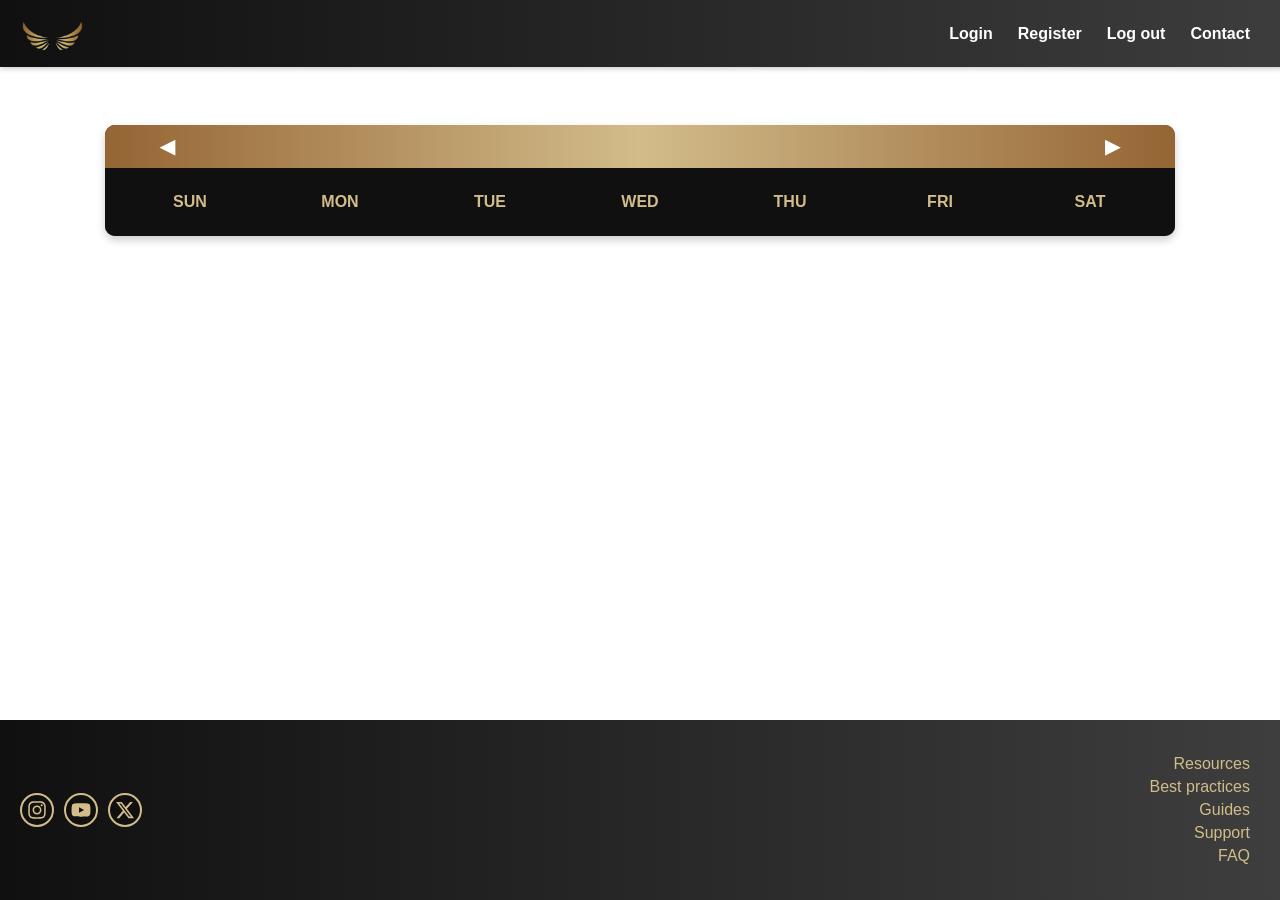
==== commit 3e76749a: "update usability" ====
--- a/code/html/calendar.html
+++ b/code/html/calendar.html
@@ -16,8 +16,8 @@
     <header>
         <a href="index.html">
             <!--<img src="../../img/logo-wings.png" alt="Logo">-->
-            <svg xmlns="http://www.w3.org/2000/svg" xmlns:xlink="http://www.w3.org/1999/xlink" width="65" height="43" viewBox="0 0 194 128">
-                <image xlink:href="[data-uri]" width="65" height="43"/>
+            <svg xmlns="http://www.w3.org/2000/svg" xmlns:xlink="http://www.w3.org/1999/xlink" width="65" height="43" viewBox="0 0 194 128" alt="logo-knowgym">
+                <image xlink:href="[data-uri]" />
             </svg>
         </a>
         <div class="menu-toggle" onclick="toggleMenu()">
@@ -77,17 +77,17 @@
         <!-- https://fontawesome.com -->
         <div class="social-media-links">
             <a href="https://www.instagram.com" target="_blank" class="social-icon instagram">
-                <svg xmlns="http://www.w3.org/2000/svg" viewBox="0 0 448 512" class="icon">
+                <svg xmlns="http://www.w3.org/2000/svg" viewBox="0 0 448 512" class="icon" alt="logo-ig">
                     <path d="M224.1 141c-63.6 0-114.9 51.3-114.9 114.9s51.3 114.9 114.9 114.9S339 319.5 339 255.9 287.7 141 224.1 141zm0 189.6c-41.1 0-74.7-33.5-74.7-74.7s33.5-74.7 74.7-74.7 74.7 33.5 74.7 74.7-33.6 74.7-74.7 74.7zm146.4-194.3c0 14.9-12 26.8-26.8 26.8-14.9 0-26.8-12-26.8-26.8s12-26.8 26.8-26.8 26.8 12 26.8 26.8zm76.1 27.2c-1.7-35.9-9.9-67.7-36.2-93.9-26.2-26.2-58-34.4-93.9-36.2-37-2.1-147.9-2.1-184.9 0-35.8 1.7-67.6 9.9-93.9 36.1s-34.4 58-36.2 93.9c-2.1 37-2.1 147.9 0 184.9 1.7 35.9 9.9 67.7 36.2 93.9s58 34.4 93.9 36.2c37 2.1 147.9 2.1 184.9 0 35.9-1.7 67.7-9.9 93.9-36.2 26.2-26.2 34.4-58 36.2-93.9 2.1-37 2.1-147.8 0-184.8zM398.8 388c-7.8 19.6-22.9 34.7-42.6 42.6-29.5 11.7-99.5 9-132.1 9s-102.7 2.6-132.1-9c-19.6-7.8-34.7-22.9-42.6-42.6-11.7-29.5-9-99.5-9-132.1s-2.6-102.7 9-132.1c7.8-19.6 22.9-34.7 42.6-42.6 29.5-11.7 99.5-9 132.1-9s102.7-2.6 132.1 9c19.6 7.8 34.7 22.9 42.6 42.6 11.7 29.5 9 99.5 9 132.1s2.7 102.7-9 132.1z"/>
                 </svg>
             </a>
             <a href="https://www.youtube.com" target="_blank" class="social-icon youtube">
-                <svg xmlns="http://www.w3.org/2000/svg" viewBox="0 0 576 512" class="icon">
+                <svg xmlns="http://www.w3.org/2000/svg" viewBox="0 0 576 512" class="icon" alt="logo-yt">
                     <path d="M549.655 124.083c-6.281-23.781-24.844-42.375-48.625-48.656C465.78 64 288 64 288 64s-177.78 0-212.03 11.427c-23.781 6.281-42.344 24.875-48.625 48.656C16.928 161.282 16 201.458 16 256s.928 94.719 11.345 131.917c6.281 23.781 24.844 42.375 48.625 48.656C110.22 448 288 448 288 448s177.78 0 212.03-11.427c23.781-6.281 42.344-24.875 48.625-48.656C559.072 350.719 560 310.542 560 256s-.928-94.719-11.345-131.917zM232 336V176l144 80-144 80z"/>
                 </svg>                
             </a>
             <a href="https://x.com/" target="_blank" class="social-icon x">
-                <svg xmlns="http://www.w3.org/2000/svg" viewBox="0 0 512 512" class="icon">
+                <svg xmlns="http://www.w3.org/2000/svg" viewBox="0 0 512 512" class="icon" alt="logo-x">
                     <path d="M389.2 48h70.6L305.6 224.2 487 464H345L233.7 318.6 106.5 464H35.8L200.7 275.5 26.8 48H172.4L272.9 180.9 389.2 48zM364.4 421.8h39.1L151.1 88h-42L364.4 421.8z" />
                 </svg>
                 
